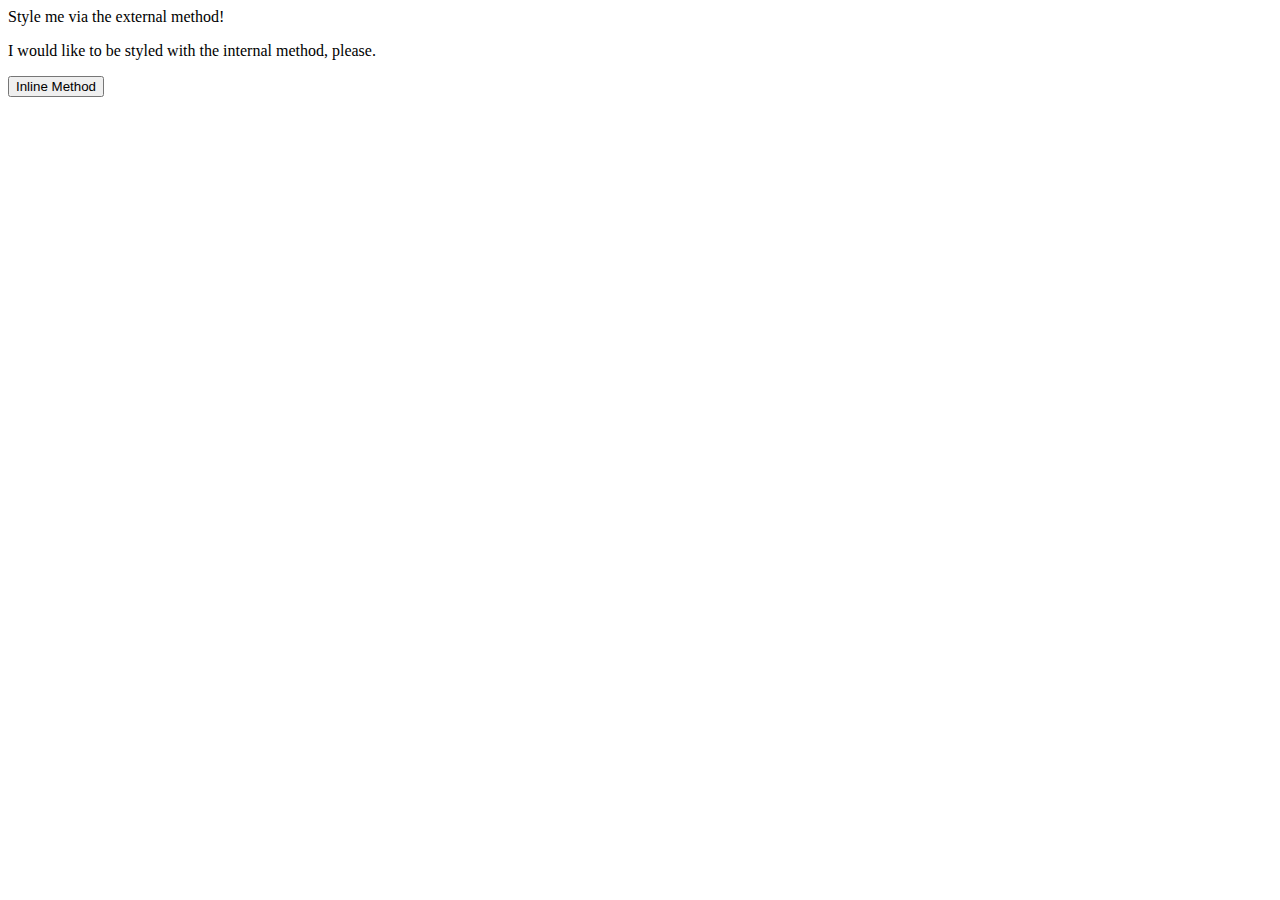
==== foundations/01-css-methods/index.html @ 66bf7fb6 "Link styles.css to index.html" ====
<!DOCTYPE html>
<html lang="en">
  <head>
    <meta charset="UTF-8">
    <meta http-equiv="X-UA-Compatible" content="IE=edge">
    <meta name="viewport" content="width=device-width, initial-scale=1.0">
    <title>Methods for Adding CSS</title>
    <link rel="stylesheet" href="styles.css">
  </head>
  <body>
    <div>Style me via the external method!</div>
    <p>I would like to be styled with the internal method, please.</p>
    <button>Inline Method</button>
  </body>
</html>
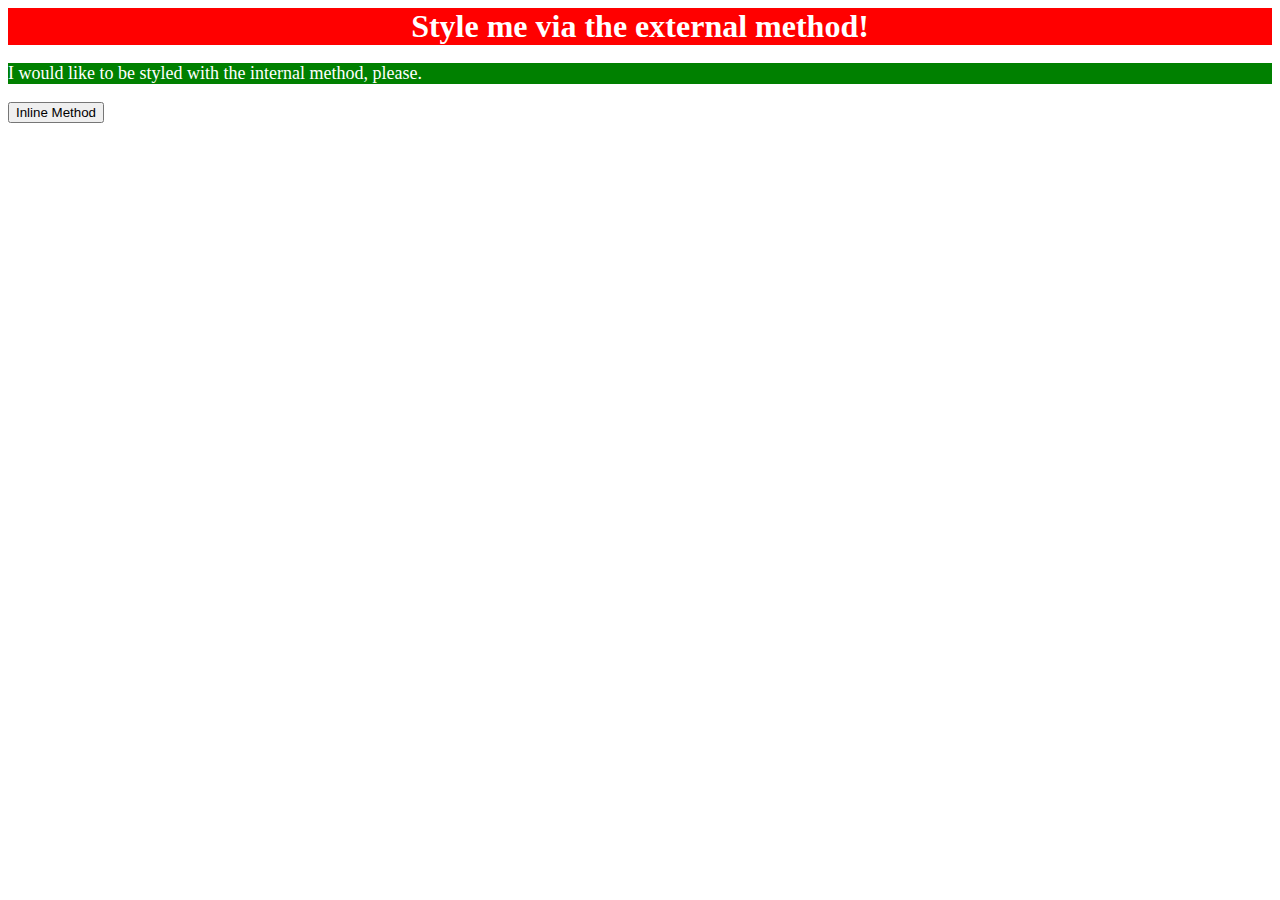
==== commit 37c29f4d: "Add css to p element in index.html" ====
--- a/foundations/01-css-methods/index.html
+++ b/foundations/01-css-methods/index.html
@@ -6,6 +6,13 @@
     <meta name="viewport" content="width=device-width, initial-scale=1.0">
     <title>Methods for Adding CSS</title>
     <link rel="stylesheet" href="styles.css">
+    <style>
+      p {
+        background-color: green;
+        color: white;
+        font-size: 18px;
+      }
+    </style>
   </head>
   <body>
     <div>Style me via the external method!</div>
--- a/foundations/01-css-methods/styles.css
+++ b/foundations/01-css-methods/styles.css
@@ -0,0 +1,7 @@
+div {
+    background-color: red;
+    color: white;
+    font-size: 32px;
+    text-align: center;
+    font-weight: bold;
+}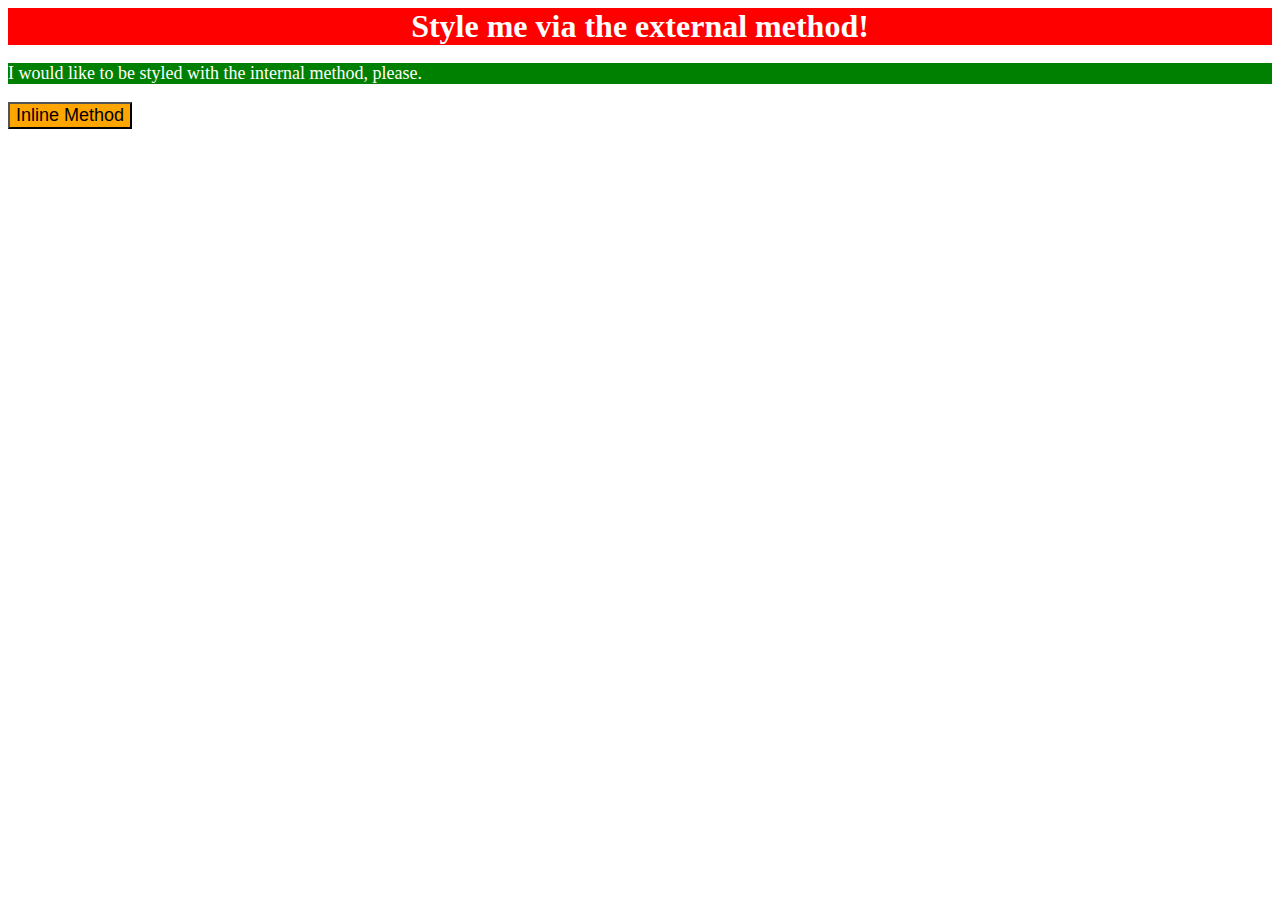
==== commit c8475f35: "Add css to button in index.html" ====
--- a/foundations/01-css-methods/index.html
+++ b/foundations/01-css-methods/index.html
@@ -17,6 +17,6 @@
   <body>
     <div>Style me via the external method!</div>
     <p>I would like to be styled with the internal method, please.</p>
-    <button>Inline Method</button>
+    <button style="background-color: orange; font-size: 18px;">Inline Method</button>
   </body>
 </html>